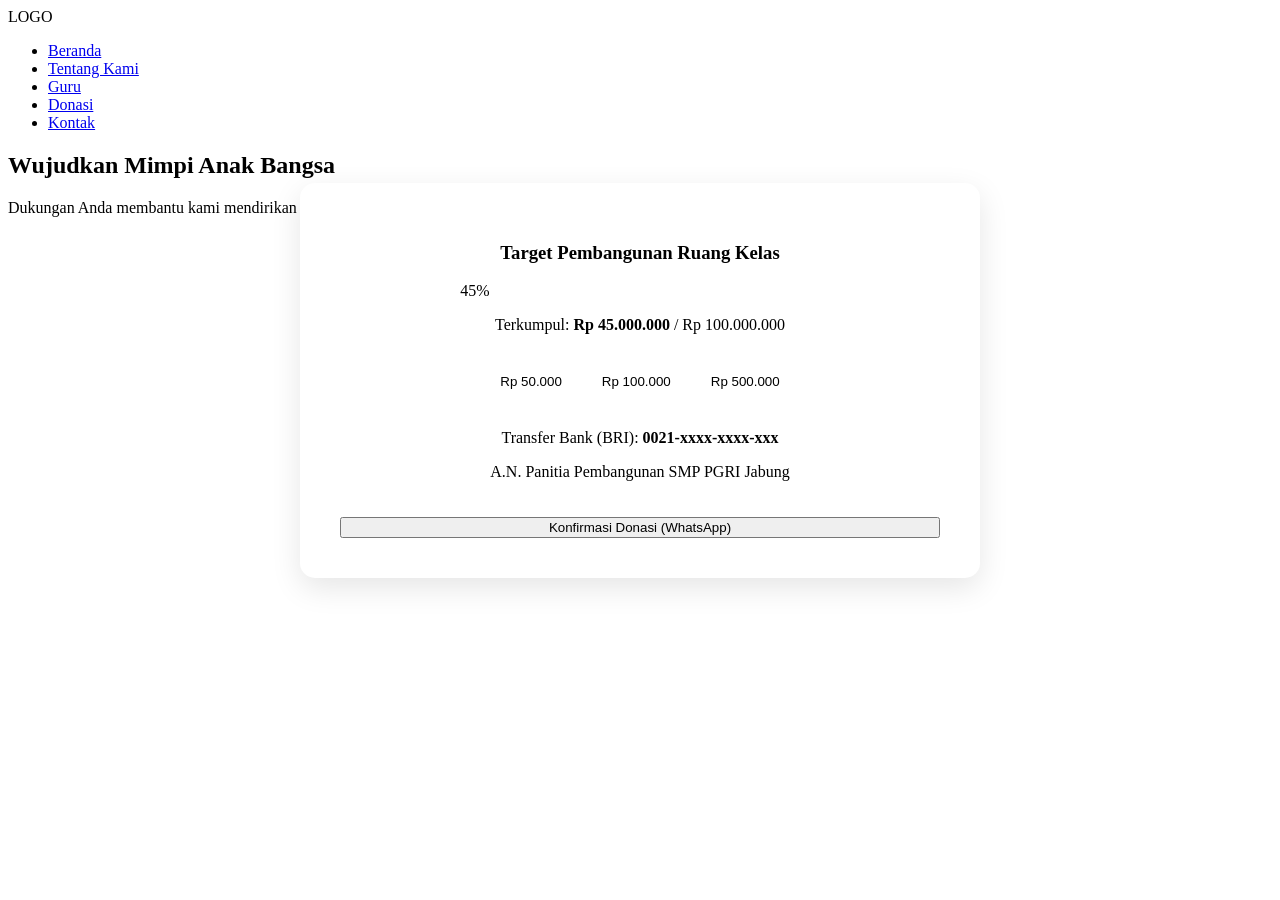
==== Donasi.html @ f75d4672 "First Commit" ====
<!doctype html>
<html lang="en">
  <head>
    <meta charset="UTF-8" />
    <meta name="viewport" content="width=device-width, initial-scale=1.0" />
    <title>Donasi</title>
    <link
      href="https://fonts.googleapis.com/css2?family=Poppins:wght@300;400;600;700&display=swap"
      rel="stylesheet"
    />
    <link rel="stylesheet" href="styling.css" />
    <link href="https://unpkg.com/aos@2.3.1/dist/aos.css" rel="stylesheet" />
  </head>
  <body>
    <header>
        <div class="top-bar"></div>
        <nav class="navbar">
            <div class="logo-box">LOGO</div>
            <ul class="nav-links">
                <li><a href="Index.html">Beranda</a></li>
                <li><a href="TentangKami.html">Tentang Kami</a></li>
                <li><a href="#">Guru</a></li>
                <li><a href="Donasi.html">Donasi</a></li>
                <li><a href="#">Kontak</a></li>
            </ul>
        </nav>
    </header>

    <section class="donation-header" data-aos="fade-down">
      <h1>Wujudkan Mimpi Anak Bangsa</h1>
      <p>
        Dukungan Anda membantu kami mendirikan sarana prasarana terbaik bagi
        siswa SMP PGRI Jabung.
      </p>
    </section>

    <section class="donation-main">
      <div class="donation-card" data-aos="zoom-in">
        <h3>Target Pembangunan Ruang Kelas</h3>
        <div class="progress-container">
          <div class="progress-bar" style="width: 45%">45%</div>
        </div>
        <p class="status-text">
          Terkumpul: <strong>Rp 45.000.000</strong> / Rp 100.000.000
        </p>

        <div class="donation-options">
          <button class="btn-opt">Rp 50.000</button>
          <button class="btn-opt">Rp 100.000</button>
          <button class="btn-opt">Rp 500.000</button>
        </div>

        <div class="transfer-info">
          <p>Transfer Bank (BRI): <strong>0021-xxxx-xxxx-xxx</strong></p>
          <p>A.N. Panitia Pembangunan SMP PGRI Jabung</p>
        </div>

        <button class="btn-yellow full-width">
          Konfirmasi Donasi (WhatsApp)
        </button>
      </div>
    </section>
  </body>
  <script src="https://unpkg.com/aos@2.3.1/dist/aos.js"></script>
    <script>AOS.init();</script> </body>
</html>
<style>
  /* Donation Options */
  .donation-options {
    display: flex;
    gap: 10px;
    justify-content: center;
    margin: 30px 0;
  }

  .btn-opt {
    border: 1px solid var(--yellow);
    background: transparent;
    padding: 10px 15px;
    border-radius: 5px;
    cursor: pointer;
    transition: 0.3s;
  }

  .btn-opt:hover {
    background: var(--yellow);
    color: white;
  }

  .donation-card {
    background: white;
    padding: 40px;
    border-radius: 15px;
    box-shadow: 0 10px 30px rgba(0, 0, 0, 0.1);
    max-width: 600px;
    margin: -50px auto 50px;
    text-align: center;
  }

  .full-width {
    width: 100%;
    margin-top: 20px;
  }
</style>
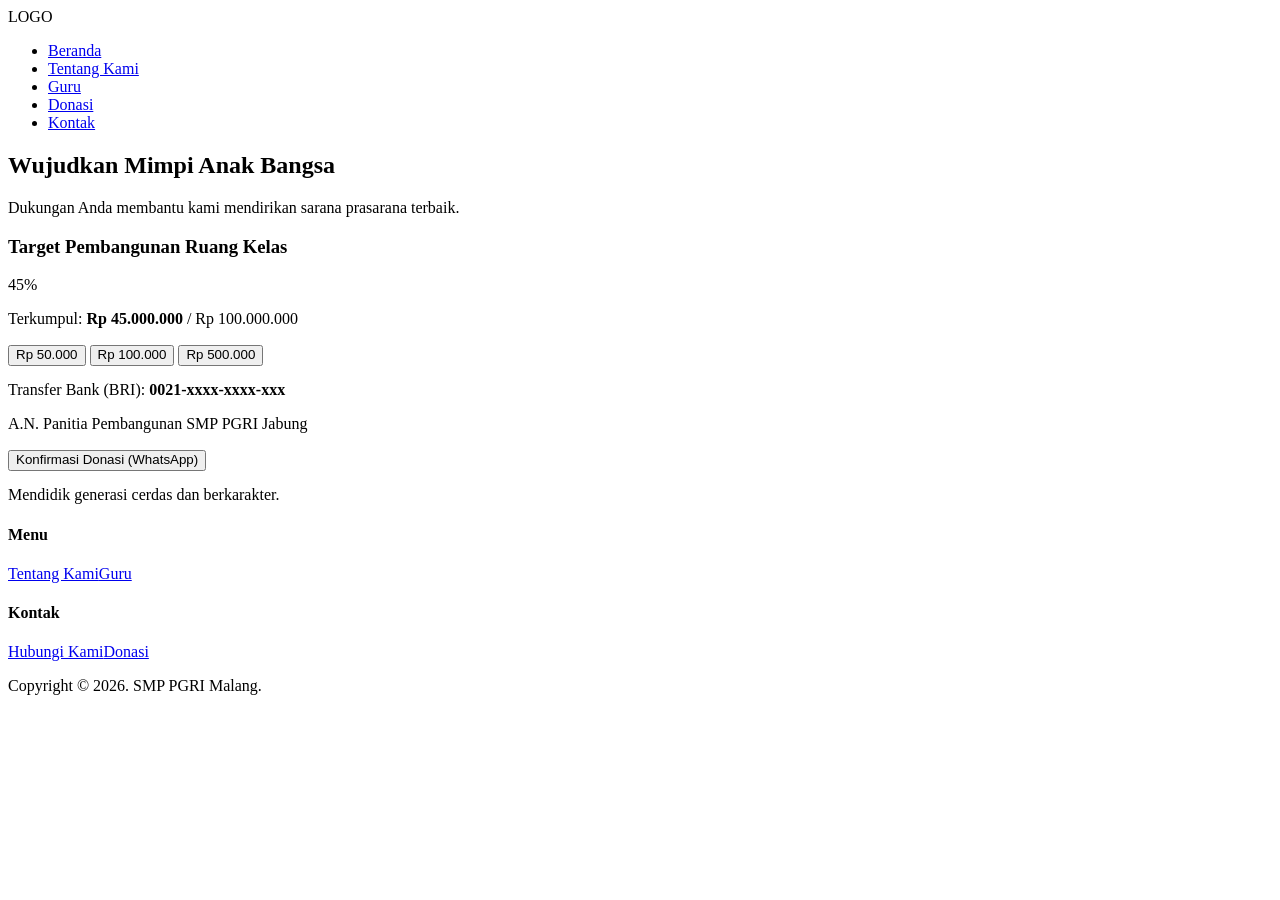
==== commit 5353f1f3: "Donate Test" ====
--- a/Donasi.html
+++ b/Donasi.html
@@ -1,9 +1,9 @@
 <!doctype html>
-<html lang="en">
+<html lang="id">
   <head>
     <meta charset="UTF-8" />
     <meta name="viewport" content="width=device-width, initial-scale=1.0" />
-    <title>Donasi</title>
+    <title>Donasi - SMP PGRI Malang</title>
     <link
       href="https://fonts.googleapis.com/css2?family=Poppins:wght@300;400;600;700&display=swap"
       rel="stylesheet"
@@ -13,25 +13,22 @@
   </head>
   <body>
     <header>
-        <div class="top-bar"></div>
-        <nav class="navbar">
-            <div class="logo-box">LOGO</div>
-            <ul class="nav-links">
-                <li><a href="Index.html">Beranda</a></li>
-                <li><a href="TentangKami.html">Tentang Kami</a></li>
-                <li><a href="#">Guru</a></li>
-                <li><a href="Donasi.html">Donasi</a></li>
-                <li><a href="#">Kontak</a></li>
-            </ul>
-        </nav>
+      <div class="top-bar"></div>
+      <nav class="navbar">
+        <a href="Index.html" class="logo-box" style="text-decoration: none; color: inherit;">LOGO</a>
+        <ul class="nav-links">
+          <li><a href="Index.html">Beranda</a></li>
+          <li><a href="TentangKami.html">Tentang Kami</a></li>
+          <li><a href="Guru.html">Guru</a></li>
+          <li><a href="Donasi.html" class="active">Donasi</a></li>
+          <li><a href="Kontak.html">Kontak</a></li>
+        </ul>
+      </nav>
     </header>
 
     <section class="donation-header" data-aos="fade-down">
       <h1>Wujudkan Mimpi Anak Bangsa</h1>
-      <p>
-        Dukungan Anda membantu kami mendirikan sarana prasarana terbaik bagi
-        siswa SMP PGRI Jabung.
-      </p>
+      <p>Dukungan Anda membantu kami mendirikan sarana prasarana terbaik.</p>
     </section>
 
     <section class="donation-main">
@@ -60,45 +57,45 @@
         </button>
       </div>
     </section>
+
+    <footer class="footer">
+      <div class="footer-top">
+        <div class="footer-brand">
+          <p>Mendidik generasi cerdas dan berkarakter.</p>
+        </div>
+        <div class="footer-links">
+          <div class="link-col">
+            <h4>Menu</h4>
+            <a href="TentangKami.html">Tentang Kami</a
+            ><a href="Guru.html">Guru</a>
+          </div>
+          <div class="link-col">
+            <h4>Kontak</h4>
+            <a href="Kontak.html">Hubungi Kami</a
+            ><a href="Donasi.html">Donasi</a>
+          </div>
+        </div>
+      </div>
+      <div class="footer-bottom"><p>Copyright © 2026. SMP PGRI Malang.</p></div>
+    </footer>
+
+    <script src="https://unpkg.com/aos@2.3.1/dist/aos.js"></script>
+    <script>
+      AOS.init({ duration: 1000, once: true });
+    </script>
+
+    <!-- Animasi Header -->
+    <script>
+      window.addEventListener("scroll", function () {
+        const header = document.querySelector("header");
+        // Jika layar di-scroll lebih dari 50px ke bawah, aktifkan mode 'scrolled'
+        if (window.scrollY > 50) {
+          header.classList.add("scrolled");
+        } else {
+          // Jika kembali ke paling atas, hapus mode 'scrolled'
+          header.classList.remove("scrolled");
+        }
+      });
+    </script>
   </body>
-  <script src="https://unpkg.com/aos@2.3.1/dist/aos.js"></script>
-    <script>AOS.init();</script> </body>
 </html>
-<style>
-  /* Donation Options */
-  .donation-options {
-    display: flex;
-    gap: 10px;
-    justify-content: center;
-    margin: 30px 0;
-  }
-
-  .btn-opt {
-    border: 1px solid var(--yellow);
-    background: transparent;
-    padding: 10px 15px;
-    border-radius: 5px;
-    cursor: pointer;
-    transition: 0.3s;
-  }
-
-  .btn-opt:hover {
-    background: var(--yellow);
-    color: white;
-  }
-
-  .donation-card {
-    background: white;
-    padding: 40px;
-    border-radius: 15px;
-    box-shadow: 0 10px 30px rgba(0, 0, 0, 0.1);
-    max-width: 600px;
-    margin: -50px auto 50px;
-    text-align: center;
-  }
-
-  .full-width {
-    width: 100%;
-    margin-top: 20px;
-  }
-</style>
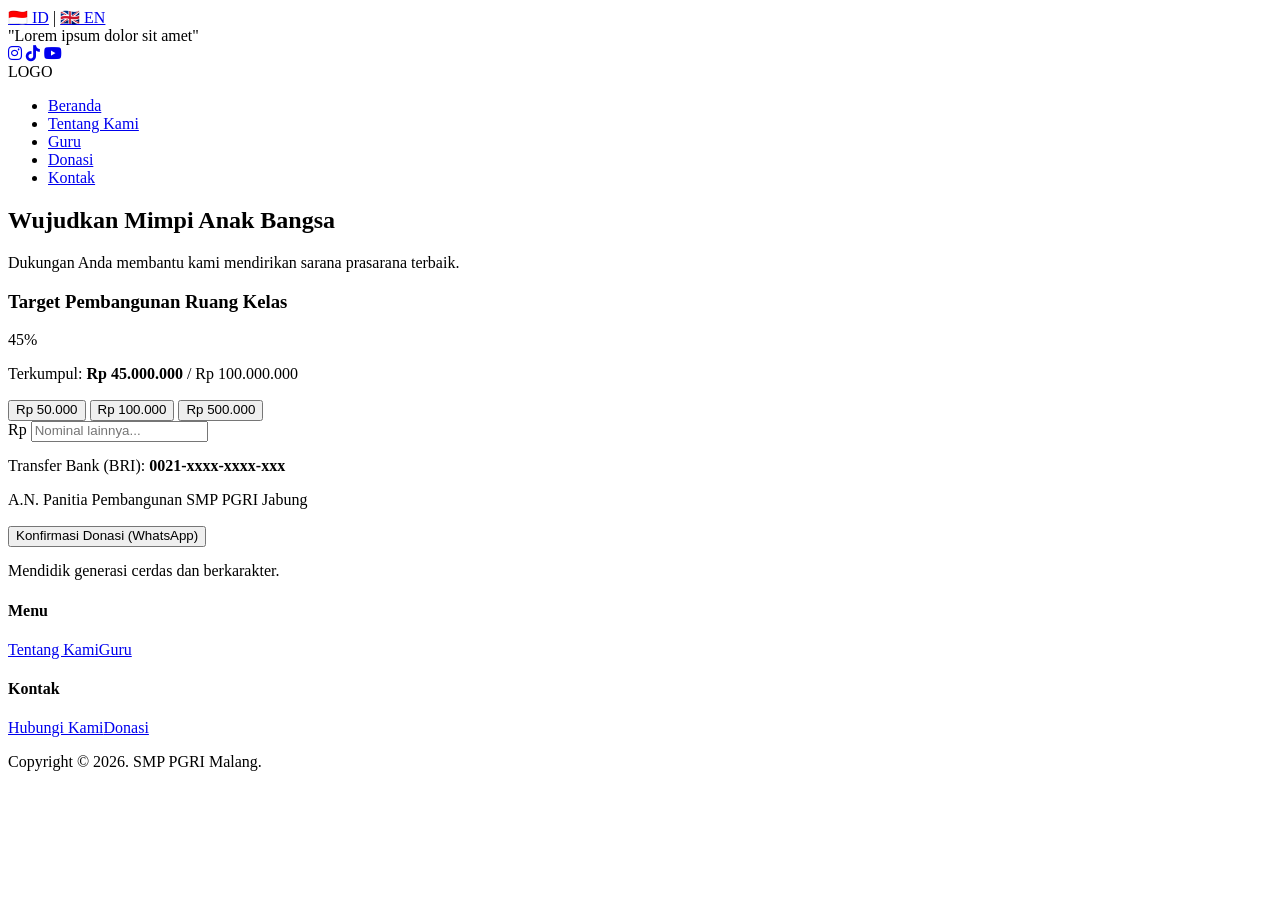
==== commit 92a6d0c7: "Donasi Update 1" ====
--- a/Donasi.html
+++ b/Donasi.html
@@ -10,12 +10,45 @@
     />
     <link rel="stylesheet" href="styling.css" />
     <link href="https://unpkg.com/aos@2.3.1/dist/aos.css" rel="stylesheet" />
+
+    <link href="https://fonts.googleapis.com/css2?family=Poppins:wght@300;400;600;700&display=swap" rel="stylesheet" />
+    <link rel="stylesheet" href="styling.css" />
+    <link href="https://unpkg.com/aos@2.3.1/dist/aos.css" rel="stylesheet" />
+    <link rel="stylesheet" href="https://cdnjs.cloudflare.com/ajax/libs/font-awesome/6.4.0/css/all.min.css">
   </head>
   <body>
     <header>
-      <div class="top-bar"></div>
+      <div class="top-bar">
+        <!-- Bagian Kiri -->
+        <div class="top-left">
+          <!-- Tombol Bahasa -->
+          <div class="lang-toggle">
+            <a href="#" title="Bahasa Indonesia">🇮🇩 ID</a>
+            <span class="divider">|</span>
+            <a href="#" title="English">🇬🇧 EN</a>
+          </div>
+          <span class="slogan">"Lorem ipsum dolor sit amet"</span>
+        </div>
+
+        <!-- Ikon Sosial Media -->
+        <div class="top-right">
+          <div class="social-icons">
+            <a href="#" title="Instagram"><i class="fab fa-instagram"></i></a>
+            <a href="#" title="TikTok"><i class="fab fa-tiktok"></i></a>
+            <a href="#" title="YouTube"><i class="fab fa-youtube"></i></a>
+          </div>
+        </div>
+      </div>
+
+      <!-- logo -->
       <nav class="navbar">
-        <a href="Index.html" class="logo-box" style="text-decoration: none; color: inherit;">LOGO</a>
+        <a
+          href="Index.html"
+          class="logo-box"
+          style="text-decoration: none; color: inherit"
+          >LOGO</a>
+
+          <!-- Navigation Links -->
         <ul class="nav-links">
           <li><a href="Index.html">Beranda</a></li>
           <li><a href="TentangKami.html">Tentang Kami</a></li>
@@ -26,11 +59,13 @@
       </nav>
     </header>
 
+    <!-- Header Donasi -->
     <section class="donation-header" data-aos="fade-down">
       <h1>Wujudkan Mimpi Anak Bangsa</h1>
       <p>Dukungan Anda membantu kami mendirikan sarana prasarana terbaik.</p>
     </section>
 
+    <!-- Main Content Donasi -->
     <section class="donation-main">
       <div class="donation-card" data-aos="zoom-in">
         <h3>Target Pembangunan Ruang Kelas</h3>
@@ -47,6 +82,11 @@
           <button class="btn-opt">Rp 500.000</button>
         </div>
 
+        <div class="custom-amount">
+            <span class="currency-label">Rp</span>
+            <input type="number" placeholder="Nominal lainnya..." class="input-nominal" />
+        </div>
+
         <div class="transfer-info">
           <p>Transfer Bank (BRI): <strong>0021-xxxx-xxxx-xxx</strong></p>
           <p>A.N. Panitia Pembangunan SMP PGRI Jabung</p>
@@ -58,6 +98,7 @@
       </div>
     </section>
 
+    <!-- Footer  -->
     <footer class="footer">
       <div class="footer-top">
         <div class="footer-brand">
@@ -79,6 +120,7 @@
       <div class="footer-bottom"><p>Copyright © 2026. SMP PGRI Malang.</p></div>
     </footer>
 
+    <!-- AOS Animation -->
     <script src="https://unpkg.com/aos@2.3.1/dist/aos.js"></script>
     <script>
       AOS.init({ duration: 1000, once: true });
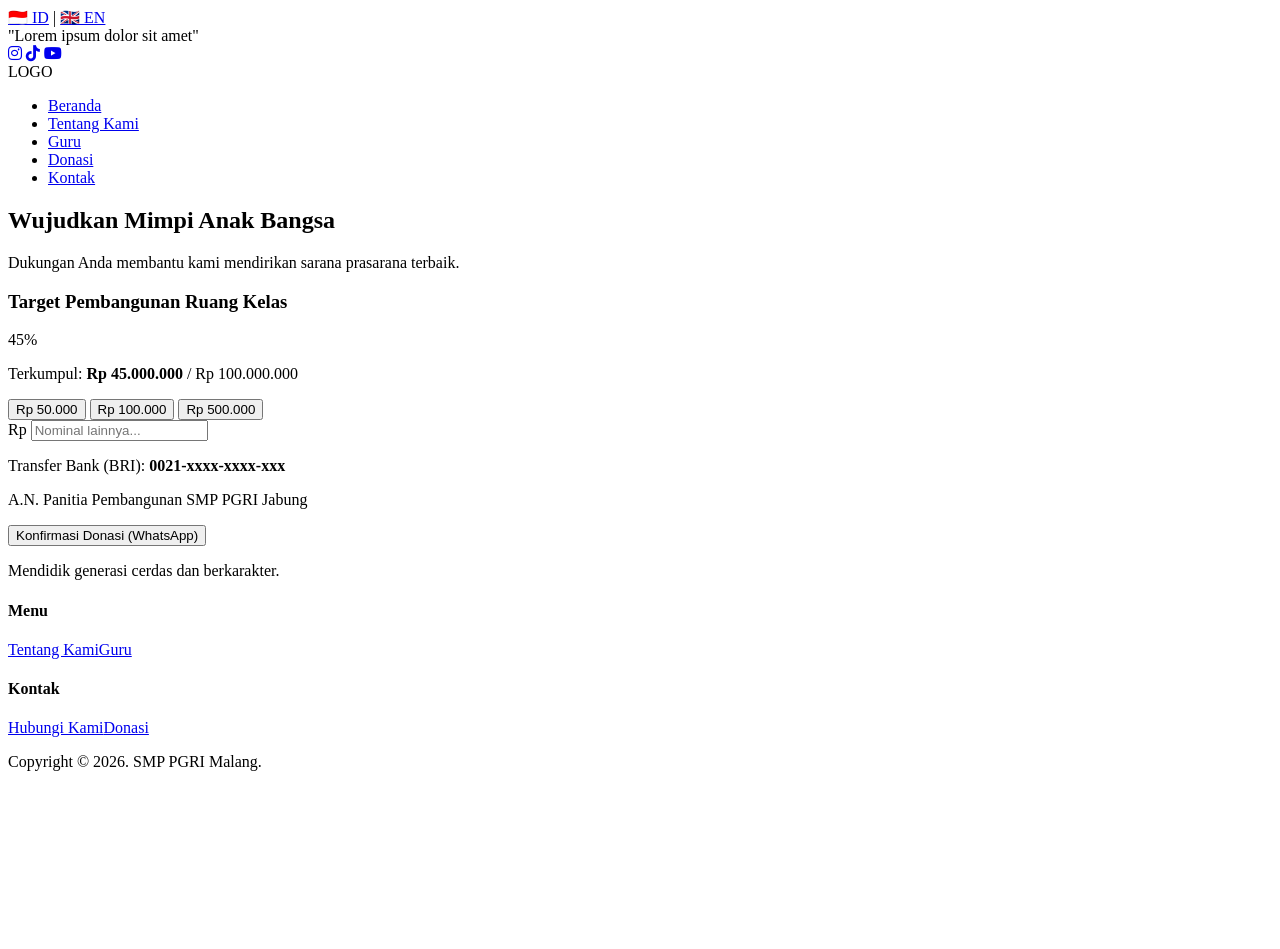
==== commit d3b544ec: "move maps to footer" ====
--- a/Donasi.html
+++ b/Donasi.html
@@ -120,10 +120,26 @@
       <div class="footer-bottom"><p>Copyright © 2026. SMP PGRI Malang.</p></div>
     </footer>
 
+    <!-- Peta Lokasi -->
+    <div class="map-section" data-aos="fade-up" data-aos-duration="1000">
+      <iframe
+        src="https://www.google.com/maps/embed?pb=!1m18!1m12!1m3!1d4435.740277359874!2d112.76353671106015!3d-7.892091192097862!2m3!1f0!2f0!3f0!3m2!1i1024!2i768!4f13.1!3m3!1m2!1s0x2dd62d4d067c6799%3A0xd0ff2c23ac7ebeb3!2sSMP%20PGRI%20Jabung!5e1!3m2!1sid!2sid!4v1773640077917!5m2!1sid!2sid"
+        width="100%"
+        height="100%"
+        style="border: 0"
+        allowfullscreen=""
+        loading="lazy"
+      ></iframe>
+    </div>
+
     <!-- AOS Animation -->
     <script src="https://unpkg.com/aos@2.3.1/dist/aos.js"></script>
     <script>
-      AOS.init({ duration: 1000, once: true });
+      AOS.init({ 
+        duration: 1000, 
+        once: false,   /* Mengizinkan animasi diputar berulang kali */
+        mirror: true   /* Memastikan animasi terpicu saat scroll ke atas maupun ke bawah */
+      });
     </script>
 
     <!-- Animasi Header -->
